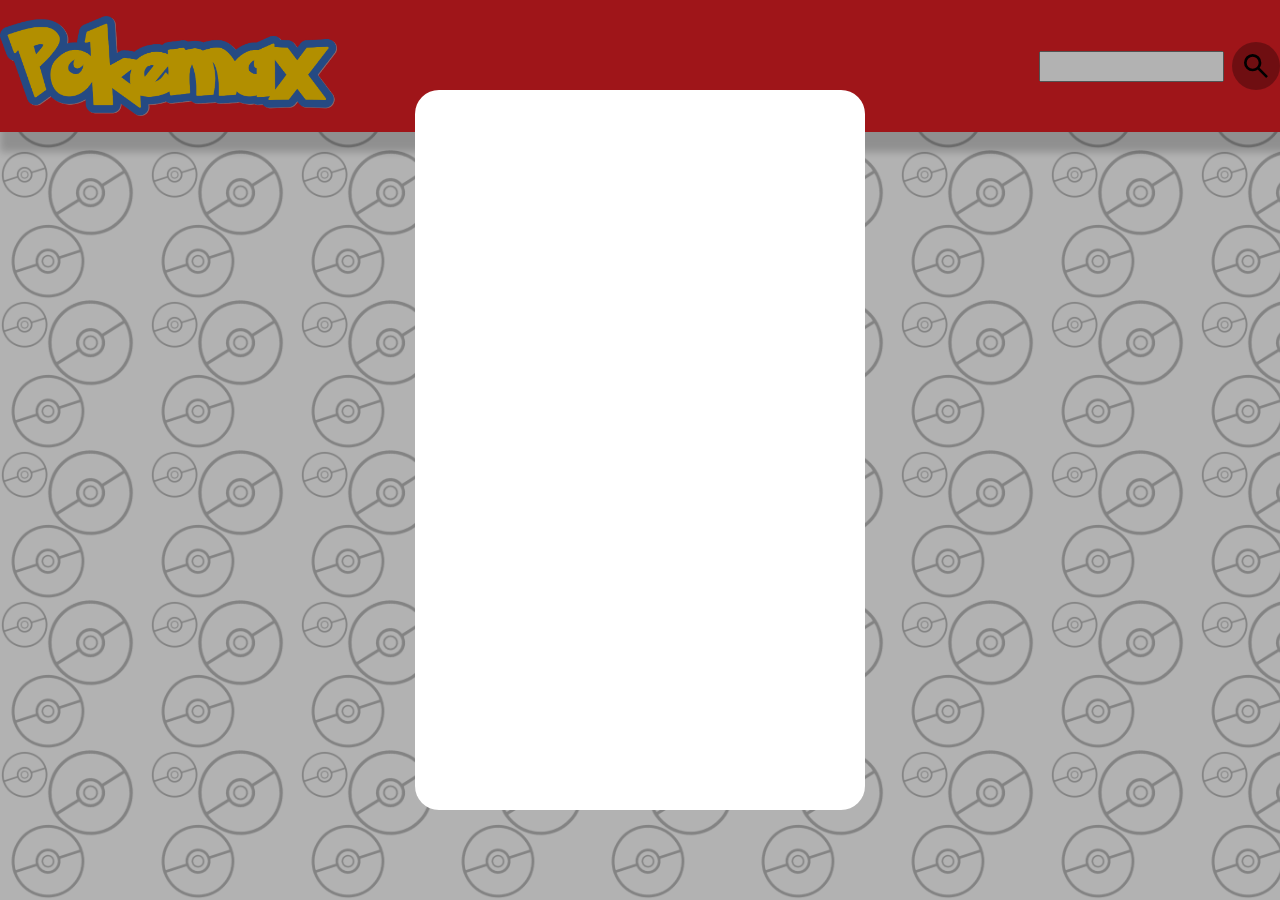
==== index.html @ 483b0502 "create Pokemon overview" ====
<!DOCTYPE html>
<html lang="de">
  <head>
    <meta charset="UTF-8" />
    <meta name="viewport" content="width=device-width, initial-scale=1.0" />
    <title>Pokedex</title>

    <link rel="stylesheet" href="./style.css" />
    <link rel="stylesheet" href="./fonts/font.css" />
    <link rel="stylesheet" href="./css/typeColor.css" />
    <link
      rel="icon"
      type="image/x-icon"
      href="./img/pokeballs/round_ball.png"
    />

    <script src="./script.js"></script>
  </head>
  <body onload="fetchPokemonNames()">
    <!-- Header-Section -->
    <section class="headerSection">
      <div class="headerContent">
        <img src="./img/PokemaxLogo.png" alt="" />
        <div class="searchField">
          <input type="text" />
          <img src="./img/icons/search.svg" alt="" />
        </div>
      </div>
    </section>

    <!-- Pokemon-Stats -->
    <section class="pokeDialog">
      <div class="pokemonView">
        <img src="" alt="" />

        <div>
          <h2></h2>
          <p id="id"></p>
          <div>
            <div></div>
            <div></div>
          </div>
        </div>
      </div>
    </section>

    <!-- Pokemons-Overview -->
    <section class="pokeCardSection">
      <div class="pokeCardContent" id="pokeCardContent"></div>
    </section>

    <div class="MoreButtonSection">
      <button class="MoreButton">Load More</button>
    </div>

  </body>
</html>
---- style.css ----
body{
    margin: 0;
    font-family: 'Open Sans', 'sans-serif';
    background-image: url(./img/pokeballs/pokeballs_background.png);
    background-size: 150px;
}

.headerSection{
    background-color: #E41F25;
    padding: 16px;
    display: flex;
    justify-content: center;
    box-shadow: 10px 10px 8px 10px rgba(0, 0, 0, 0.2);
    position: fixed;
    width: 100%;
    padding: 16px 0 16px 0;
    z-index: 1;
}

.headerContent{
    display: flex;
    justify-content: space-between;
    max-width: 1440px;
    width: 100%;
}

.headerSection img{
    height: 100px;
}

.searchField{
    display: flex;
    align-items: center;
}

.searchField input{
    height: 25px;
    margin-right: 8px;
}

.searchField img{
    height: 32px;
    padding: 8px;
    background-color: rgba(0, 0, 0, 0.3);
    border-radius: 100%;
}

.searchField img:hover{
    background-color: rgba(0, 0, 0, 0.1);
    border-radius: 100%;
}

/* #pokedex{
    min-height: 50vh;
    background-color: #FB6C6C;
    color: white;
    display: flex;
    padding: 24px;
}

.infoContainer{
    background-color: white;
    border-top-left-radius: 40px;
    border-top-right-radius: 40px;
    min-height: 100px;
    margin-top: -32px;
} */

.pokeCardSection{
    display: flex;
    justify-content: center;
    padding-top: 80px;
}

.pokeCardContent{
    padding: 40px;
    color: white;
    display: flex;
    align-items: center;
    justify-content: center;
    flex-wrap: wrap;
    max-width: 1440px;
    width: 100%;
    gap: 16px;
}

.pokeCard{
    background-image: url(./img/pokeballs/cardImg.svg);
    background-repeat: no-repeat;
    background-position: center;
    background-size: cover;
    display: flex;
    flex-direction: column;
    align-items: center;
    justify-content: center;
    position: relative;
    width: 350px;
}

.pokeCard h2{
    background-color: black;
    border-radius: 16px;
    padding: 8px 24px 8px 24px;
    text-transform: uppercase
}

#PokemonImg{
    height: 200px;
}

#PokemonImg:hover{
    cursor: pointer;
    transform: scale(1.2);
}

.pokeTypes{
    display: flex;
    gap: 16px;
}

.typOfPokemon{
    background-color: #FB6C6C;
    border-radius: 16px;
    padding: 8px 24px 8px 24px;
}

.MoreButtonSection{
    display: flex;
    justify-content: center;
    width: 100%;
    padding: 40px 0 80px 0;
}

.MoreButton{
    height: 50px;
    width: 150px;
    border-radius: 16px;
    font-size: 16px;
    background-color: #E41F25;
    color: white;
    font-weight: bold;
}

.MoreButton:hover{
    background-color: rgb(207, 61, 66);
    cursor: pointer;
}

.pokeDialog{
    background-color: rgba(0, 0, 0, 0.3);
    z-index: 999;
    position: fixed;
    left: 0;
    top: 0;
    right: 0;
    bottom: 0;
    display: flex;
    justify-content: center;
    align-items: center;
}

.pokemonView{
    background-color: white;
    height: 80vh;
    width: 50vh;
    border-radius: 24px;
}
---- fonts/font.css ----
/* open-sans-300 - latin */
@font-face {
    font-display: swap; /* Check https://developer.mozilla.org/en-US/docs/Web/CSS/@font-face/font-display for other options. */
    font-family: 'Open Sans';
    font-style: normal;
    font-weight: 300;
    src: url('./open-sans-v36-latin-300.woff2') format('woff2'); /* Chrome 36+, Opera 23+, Firefox 39+, Safari 12+, iOS 10+ */
  }
  /* open-sans-300italic - latin */
  @font-face {
    font-display: swap; /* Check https://developer.mozilla.org/en-US/docs/Web/CSS/@font-face/font-display for other options. */
    font-family: 'Open Sans';
    font-style: italic;
    font-weight: 300;
    src: url('./open-sans-v36-latin-300italic.woff2') format('woff2'); /* Chrome 36+, Opera 23+, Firefox 39+, Safari 12+, iOS 10+ */
  }
  /* open-sans-regular - latin */
  @font-face {
    font-display: swap; /* Check https://developer.mozilla.org/en-US/docs/Web/CSS/@font-face/font-display for other options. */
    font-family: 'Open Sans';
    font-style: normal;
    font-weight: 400;
    src: url('./open-sans-v36-latin-regular.woff2') format('woff2'); /* Chrome 36+, Opera 23+, Firefox 39+, Safari 12+, iOS 10+ */
  }
  /* open-sans-italic - latin */
  @font-face {
    font-display: swap; /* Check https://developer.mozilla.org/en-US/docs/Web/CSS/@font-face/font-display for other options. */
    font-family: 'Open Sans';
    font-style: italic;
    font-weight: 400;
    src: url('./open-sans-v36-latin-italic.woff2') format('woff2'); /* Chrome 36+, Opera 23+, Firefox 39+, Safari 12+, iOS 10+ */
  }
  /* open-sans-500 - latin */
  @font-face {
    font-display: swap; /* Check https://developer.mozilla.org/en-US/docs/Web/CSS/@font-face/font-display for other options. */
    font-family: 'Open Sans';
    font-style: normal;
    font-weight: 500;
    src: url('./open-sans-v36-latin-500.woff2') format('woff2'); /* Chrome 36+, Opera 23+, Firefox 39+, Safari 12+, iOS 10+ */
  }
  /* open-sans-500italic - latin */
  @font-face {
    font-display: swap; /* Check https://developer.mozilla.org/en-US/docs/Web/CSS/@font-face/font-display for other options. */
    font-family: 'Open Sans';
    font-style: italic;
    font-weight: 500;
    src: url('./open-sans-v36-latin-500italic.woff2') format('woff2'); /* Chrome 36+, Opera 23+, Firefox 39+, Safari 12+, iOS 10+ */
  }
  /* open-sans-600 - latin */
  @font-face {
    font-display: swap; /* Check https://developer.mozilla.org/en-US/docs/Web/CSS/@font-face/font-display for other options. */
    font-family: 'Open Sans';
    font-style: normal;
    font-weight: 600;
    src: url('./open-sans-v36-latin-600.woff2') format('woff2'); /* Chrome 36+, Opera 23+, Firefox 39+, Safari 12+, iOS 10+ */
  }
  /* open-sans-600italic - latin */
  @font-face {
    font-display: swap; /* Check https://developer.mozilla.org/en-US/docs/Web/CSS/@font-face/font-display for other options. */
    font-family: 'Open Sans';
    font-style: italic;
    font-weight: 600;
    src: url('./open-sans-v36-latin-600italic.woff2') format('woff2'); /* Chrome 36+, Opera 23+, Firefox 39+, Safari 12+, iOS 10+ */
  }
  /* open-sans-700 - latin */
  @font-face {
    font-display: swap; /* Check https://developer.mozilla.org/en-US/docs/Web/CSS/@font-face/font-display for other options. */
    font-family: 'Open Sans';
    font-style: normal;
    font-weight: 700;
    src: url('./open-sans-v36-latin-700.woff2') format('woff2'); /* Chrome 36+, Opera 23+, Firefox 39+, Safari 12+, iOS 10+ */
  }
  /* open-sans-700italic - latin */
  @font-face {
    font-display: swap; /* Check https://developer.mozilla.org/en-US/docs/Web/CSS/@font-face/font-display for other options. */
    font-family: 'Open Sans';
    font-style: italic;
    font-weight: 700;
    src: url('./open-sans-v36-latin-700italic.woff2') format('woff2'); /* Chrome 36+, Opera 23+, Firefox 39+, Safari 12+, iOS 10+ */
  }
  /* open-sans-800 - latin */
  @font-face {
    font-display: swap; /* Check https://developer.mozilla.org/en-US/docs/Web/CSS/@font-face/font-display for other options. */
    font-family: 'Open Sans';
    font-style: normal;
    font-weight: 800;
    src: url('./open-sans-v36-latin-800.woff2') format('woff2'); /* Chrome 36+, Opera 23+, Firefox 39+, Safari 12+, iOS 10+ */
  }
  /* open-sans-800italic - latin */
  @font-face {
    font-display: swap; /* Check https://developer.mozilla.org/en-US/docs/Web/CSS/@font-face/font-display for other options. */
    font-family: 'Open Sans';
    font-style: italic;
    font-weight: 800;
    src: url('./open-sans-v36-latin-800italic.woff2') format('woff2'); /* Chrome 36+, Opera 23+, Firefox 39+, Safari 12+, iOS 10+ */
  }
---- css/typeColor.css ----
.typeNormal{
    background-color: lightgrey;
}

.typeFighting{
    background-color: #C85500;
}
.typeFlying{
    background-color: lightblue;
}
.typePoison{
    background-color: #BE78BE;
}
.typeGround{
    background-color: #CCA142;
}
.typeRock{
    background-color: #A07850;
}
.typeBug{
    background-color: #32B432;
}
.typeGhost{
    background-color: #8C78F0;
}
.typeSteel{
    background-color: #96B4DC;
}
.typeFire{
    background-color: #FF3700;
}
.typeWater{
    background-color: #0094E5;
}
.typeGrass{
    background-color: #92BF19;
}
.typeElectric{
    background-color: #E4B700;
}
.typePsychic{
    background-color: #DC78C8;
}
.typeIce{
    background-color: #00B7EE;
}
.typeDragon{
    background-color: #3C64C8;
}
.typeDark{
    background-color: #646464;
}
.typeFairy{
    background-color: #FF7EB8;
}
.typeUnknown{
    background-color: lightgrey;
}
.typeShadow{
    background-color: #a3a3a3;
}
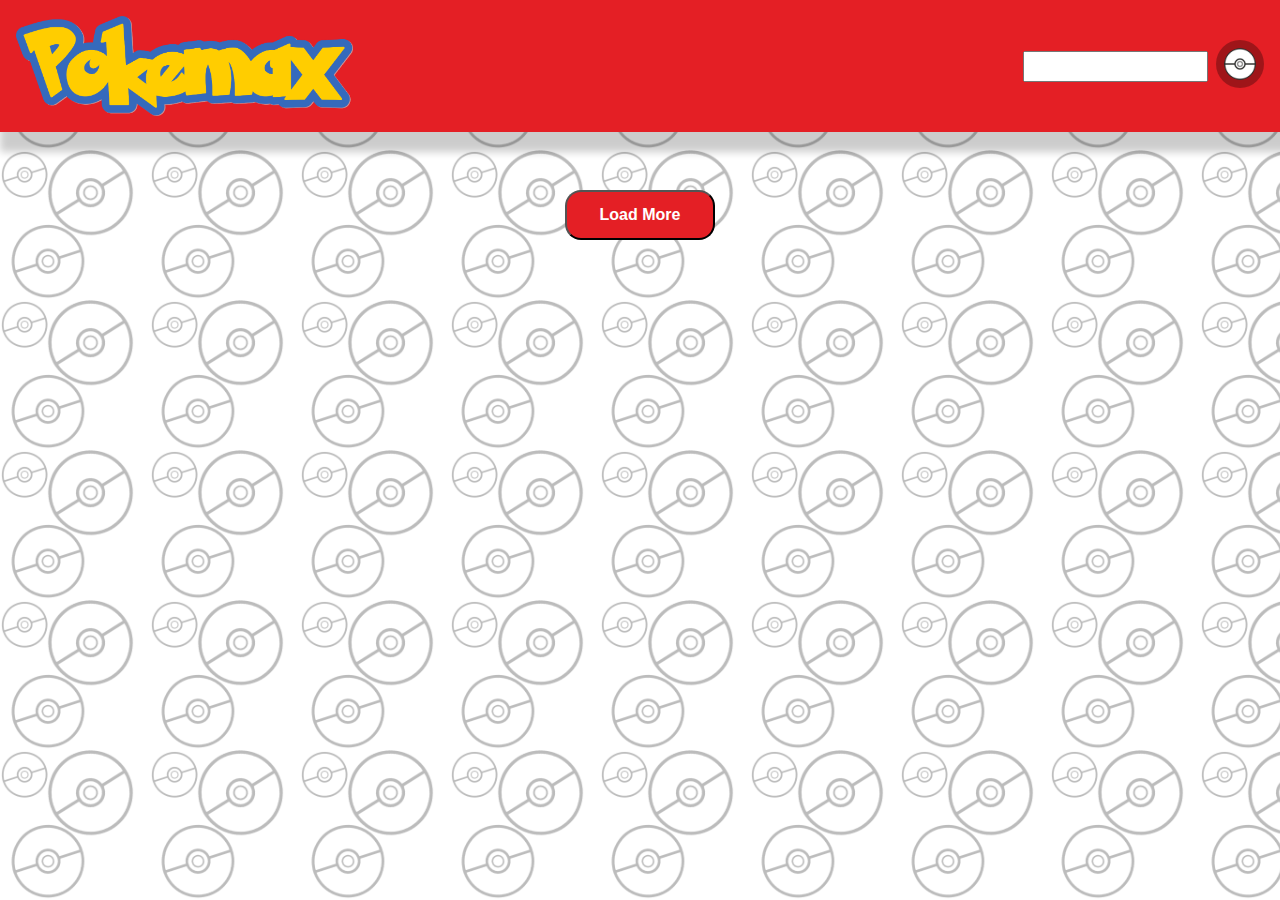
==== commit f5b1d76a: "final pokemax" ====
--- a/index.html
+++ b/index.html
@@ -5,13 +5,13 @@
     <meta name="viewport" content="width=device-width, initial-scale=1.0" />
     <title>Pokedex</title>
 
-    <link rel="stylesheet" href="./style.css" />
-    <link rel="stylesheet" href="./fonts/font.css" />
+    <link rel="stylesheet" href="./css/style.css" />
+    <link rel="stylesheet" href="./css/font.css" />
     <link rel="stylesheet" href="./css/typeColor.css" />
     <link
       rel="icon"
       type="image/x-icon"
-      href="./img/pokeballs/round_ball.png"
+      href="../img/pokeballs/round_ball.png"
     />
 
     <script src="./script.js"></script>
@@ -22,23 +22,47 @@
       <div class="headerContent">
         <img src="./img/PokemaxLogo.png" alt="" />
         <div class="searchField">
-          <input type="text" />
-          <img src="./img/icons/search.svg" alt="" />
+          <form class="searchField" onsubmit="filterPokemon(); return false">
+            <input id="wantedPokemon" type="text" onkeyup="emptyField()" />
+            <a >
+              <img src="./img/pokeballs/alt/pokemon-1536847_1280.png" alt="" />
+            </a>
+          </form>
         </div>
       </div>
     </section>
 
     <!-- Pokemon-Stats -->
-    <section class="pokeDialog">
+    <section id="pokeDialog" class="pokeDialog display-none">
       <div class="pokemonView">
-        <img src="" alt="" />
-
-        <div>
-          <h2></h2>
-          <p id="id"></p>
-          <div>
-            <div></div>
-            <div></div>
+        <div class="topCardStats">
+          <div class="sortButton">
+            <a onclick="closeDialog()"
+              ><img src="./img/icons/close.svg" alt=""
+            /></a>
+            <div>
+              <a id="back" onclick="back()">
+                <img src="./img/icons/arrow_back.svg" alt="" />
+              </a>
+              <a id="forward" onclick="foward()">
+                <img src="./img/icons/arrow_forward.svg" alt="" />
+              </a>
+            </div>
+          </div>
+          <div class="TopCardHeader" id="TopCardHeader">
+            <h2>Bulbasaur</h2>
+            <p>ID</p>
+          </div>
+        </div>
+        <div class="PokemonStats">
+          <img id="StatsPokeIMG" src="" alt="AlternativText" />
+          <div class="TopCardType" id="TopCardType"></div>
+          <div class="statMenu" id="statMenu"></div>
+          <div id="proportions" class="">
+            <table id="proportionsContent"></table>
+          </div>
+          <div id="stats" class="display-none">
+            <div class="progressContainer" id="progressContainer"></div>
           </div>
         </div>
       </div>
@@ -50,8 +74,9 @@
     </section>
 
     <div class="MoreButtonSection">
-      <button class="MoreButton">Load More</button>
+      <button class="MoreButton" onclick="fetchPokemonNames()">
+        Load More
+      </button>
     </div>
-
   </body>
 </html>
--- a/css/style.css
+++ b/css/style.css
@@ -0,0 +1,375 @@
+body {
+  margin: 0;
+  font-family: "Open Sans", "sans-serif";
+  background-image: url(../img/pokeballs/pokeballs_background.png);
+  background-size: 150px;
+}
+
+.display-none {
+  display: none !important;
+}
+
+.headerSection {
+  background-color: #e41f25;
+  padding: 16px;
+  display: flex;
+  justify-content: center;
+  box-shadow: 10px 10px 8px 10px rgba(0, 0, 0, 0.2);
+  position: fixed;
+  width: 100%;
+  padding: 16px 0 16px 0;
+  z-index: 1;
+}
+
+.headerContent {
+  display: flex;
+  justify-content: space-between;
+  max-width: 1440px;
+  width: 100%;
+  padding-left: 16px;
+  padding-right: 16px;
+}
+
+.headerSection img {
+  height: 100px;
+}
+
+.searchField {
+  display: flex;
+  align-items: center;
+}
+
+.searchField input {
+  height: 25px;
+  margin-right: 8px;
+}
+
+.searchField img {
+  height: 32px;
+  padding: 8px;
+  background-color: rgba(0, 0, 0, 0.3);
+  border-radius: 100%;
+}
+
+.searchField img:hover {
+  background-color: rgba(0, 0, 0, 0.1);
+  border-radius: 100%;
+}
+
+.pokeCardSection {
+  display: flex;
+  justify-content: center;
+  padding-top: 150px;
+}
+
+.pokeCardContent {
+  color: white;
+  display: flex;
+  align-items: center;
+  justify-content: center;
+  flex-wrap: wrap;
+  max-width: 1500px;
+  width: 100%;
+  gap: 16px;
+}
+
+.pokeCard {
+  background-image: url(../img/pokeballs/cardImg.svg);
+  background-repeat: no-repeat;
+  background-position: center;
+  background-size: cover;
+  display: flex;
+  flex-direction: column;
+  align-items: center;
+  justify-content: center;
+  position: relative;
+  width: 350px;
+}
+
+.pokeCard h2 {
+  background-color: black;
+  border-radius: 16px;
+  padding: 8px 24px 8px 24px;
+  text-transform: uppercase;
+}
+
+#PokemonImg {
+  height: 200px;
+}
+
+#PokemonImg:hover {
+  cursor: pointer;
+  transform: scale(1.2);
+}
+
+.pokeTypes {
+  display: flex;
+  gap: 16px;
+}
+
+.typOfPokemon {
+  background-color: #fb6c6c;
+  border-radius: 16px;
+  padding: 8px 24px 8px 24px;
+}
+
+.MoreButtonSection {
+  display: flex;
+  justify-content: center;
+  width: 100%;
+  padding: 40px 0 80px 0;
+}
+
+.MoreButton {
+  height: 50px;
+  width: 150px;
+  border-radius: 16px;
+  font-size: 16px;
+  background-color: #e41f25;
+  color: white;
+  font-weight: bold;
+}
+
+.MoreButton:hover {
+  background-color: rgb(207, 61, 66);
+  cursor: pointer;
+}
+
+.pokeDialog {
+  background-color: rgba(0, 0, 0, 0.3);
+  z-index: 999;
+  position: fixed;
+  left: 0;
+  top: 0;
+  right: 0;
+  bottom: 0;
+  display: flex;
+  justify-content: center;
+  align-items: center;
+}
+
+.pokemonView {
+  background-color: white;
+  height: 80vh;
+  width: 50vh;
+  border-radius: 24px;
+  margin-left: 16px;
+  margin-right: 16px;
+}
+
+.topCardStats {
+  min-height: 30vh;
+  padding: 24px;
+  background-image: url(../img/pokeballs/backgroundBall.png);
+  background-position: right;
+}
+
+.sortButton {
+  display: flex;
+  align-items: center;
+  justify-content: space-between;
+}
+
+.sortButton img {
+  padding: 8px;
+  border-radius: 100%;
+  background-color: rgba(0, 0, 0, 0.1);
+  cursor: pointer;
+}
+
+.sortButton div {
+  display: flex;
+  gap: 8px;
+}
+
+.sortButton div img {
+  padding: 8px;
+  border-radius: 100%;
+  background-color: rgba(0, 0, 0, 0.1);
+  cursor: pointer;
+}
+
+.TopCardHeader {
+  display: flex;
+  align-items: center;
+  justify-content: space-between;
+}
+
+.TopCardHeader h2 {
+  background-color: #e41f25;
+  border-radius: 16px;
+  padding: 8px;
+  color: white;
+  text-transform: uppercase;
+}
+
+.TopCardHeader p {
+  background-color: lightgrey;
+  border-radius: 16px;
+  padding: 8px 16px 8px 16px;
+  color: white;
+}
+
+.PokemonStats {
+  background-color: #e41f25;
+  border-radius: 24px;
+  display: flex;
+  flex-direction: column;
+  align-items: center;
+  justify-content: center;
+  height: 45vh;
+}
+
+.PokemonStats img {
+  height: 250px;
+  margin-top: -250px;
+}
+
+.TopCardType {
+  display: flex;
+  align-items: center;
+  gap: 16px;
+  color: white;
+}
+
+.statMenu {
+  display: flex;
+  align-items: center;
+  justify-content: space-around;
+  gap: 40px;
+  width: 100%;
+  color: white;
+  padding-top: 8px;
+  text-align: center;
+}
+
+.statMenu a {
+  cursor: pointer;
+}
+
+.statMenu h3 {
+  margin: 0;
+}
+
+.MenuPosition {
+  padding: 8px;
+  border-radius: 16px;
+  width: 110px;
+}
+
+.aktiveMenu {
+  background-color: #92bf19;
+  padding: 8px;
+  border-radius: 16px;
+  width: 110px;
+}
+
+#description {
+  background-color: #f5f5f6;
+  margin: 16px;
+  padding: 16px;
+  border-radius: 24px;
+  text-align: center;
+  color: rgba(0, 0, 0, 0.7);
+}
+
+#proportions {
+  width: 70%;
+  color: #f5f5f6;
+  font-size: 20px;
+  height: 200px;
+}
+
+#proportions td:nth-child(1) {
+  width: 270px;
+}
+
+#proportions td:nth-child(2) {
+  text-align: end;
+}
+
+#proportionsContent {
+  margin-top: 30px;
+}
+
+#stats {
+  color: #f5f5f6;
+  font-size: 1.17em;
+  width: 85%;
+  height: 200px;
+}
+
+#stats td:nth-child(1) {
+  width: 150px;
+}
+
+.progressContainer {
+  display: flex;
+  flex-direction: column;
+  margin-top: 30px;
+}
+
+.progressContent {
+  display: flex;
+  align-items: center;
+  justify-content: space-between;
+}
+
+.emptyProgress {
+  width: 50%;
+  height: 15px;
+  border: 1px solid #f5f5f6;
+  border-radius: 5px;
+  overflow: hidden;
+  background: white;
+}
+
+.progressBar {
+  max-height: 15px;
+  background-color: #92bf19;
+  color: #f5f5f6;
+  line-height: 15px;
+  padding-left: 8px;
+}
+
+@media (max-width: 630px) {
+  .headerContent {
+    display: flex;
+    flex-direction: column;
+    align-items: center;
+  }
+
+  .headerContent img {
+    height: 80px;
+  }
+
+  .searchField img {
+    height: 40px;
+  }
+
+  .pokeCardSection {
+    padding-top: 200px;
+  }
+}
+
+@media (max-width: 400px) {
+  .statMenu {
+    justify-content: center;
+    gap: 8px;
+  }
+
+  h3{
+    font-size: 16px;
+  }
+
+  .progressContainer {
+    font-size: 16px;
+}
+}
+
+@media (max-width: 340px) {
+    .progressContainer {
+      font-size: 12px;
+  }
+  }
+  --- a/css/font.css
+++ b/css/font.css
@@ -0,0 +1,96 @@
+/* open-sans-300 - latin */
+@font-face {
+    font-display: swap; /* Check https://developer.mozilla.org/en-US/docs/Web/CSS/@font-face/font-display for other options. */
+    font-family: 'Open Sans';
+    font-style: normal;
+    font-weight: 300;
+    src: url('../fonts/open-sans-v36-latin-300.woff2') format('woff2'); /* Chrome 36+, Opera 23+, Firefox 39+, Safari 12+, iOS 10+ */
+  }
+  /* open-sans-300italic - latin */
+  @font-face {
+    font-display: swap; /* Check https://developer.mozilla.org/en-US/docs/Web/CSS/@font-face/font-display for other options. */
+    font-family: 'Open Sans';
+    font-style: italic;
+    font-weight: 300;
+    src: url('../fonts/open-sans-v36-latin-300italic.woff2') format('woff2'); /* Chrome 36+, Opera 23+, Firefox 39+, Safari 12+, iOS 10+ */
+  }
+  /* open-sans-regular - latin */
+  @font-face {
+    font-display: swap; /* Check https://developer.mozilla.org/en-US/docs/Web/CSS/@font-face/font-display for other options. */
+    font-family: 'Open Sans';
+    font-style: normal;
+    font-weight: 400;
+    src: url('../fonts/open-sans-v36-latin-regular.woff2') format('woff2'); /* Chrome 36+, Opera 23+, Firefox 39+, Safari 12+, iOS 10+ */
+  }
+  /* open-sans-italic - latin */
+  @font-face {
+    font-display: swap; /* Check https://developer.mozilla.org/en-US/docs/Web/CSS/@font-face/font-display for other options. */
+    font-family: 'Open Sans';
+    font-style: italic;
+    font-weight: 400;
+    src: url('../fonts/open-sans-v36-latin-italic.woff2') format('woff2'); /* Chrome 36+, Opera 23+, Firefox 39+, Safari 12+, iOS 10+ */
+  }
+  /* open-sans-500 - latin */
+  @font-face {
+    font-display: swap; /* Check https://developer.mozilla.org/en-US/docs/Web/CSS/@font-face/font-display for other options. */
+    font-family: 'Open Sans';
+    font-style: normal;
+    font-weight: 500;
+    src: url('../fonts/open-sans-v36-latin-500.woff2') format('woff2'); /* Chrome 36+, Opera 23+, Firefox 39+, Safari 12+, iOS 10+ */
+  }
+  /* open-sans-500italic - latin */
+  @font-face {
+    font-display: swap; /* Check https://developer.mozilla.org/en-US/docs/Web/CSS/@font-face/font-display for other options. */
+    font-family: 'Open Sans';
+    font-style: italic;
+    font-weight: 500;
+    src: url('../fonts/open-sans-v36-latin-500italic.woff2') format('woff2'); /* Chrome 36+, Opera 23+, Firefox 39+, Safari 12+, iOS 10+ */
+  }
+  /* open-sans-600 - latin */
+  @font-face {
+    font-display: swap; /* Check https://developer.mozilla.org/en-US/docs/Web/CSS/@font-face/font-display for other options. */
+    font-family: 'Open Sans';
+    font-style: normal;
+    font-weight: 600;
+    src: url('../fonts/open-sans-v36-latin-600.woff2') format('woff2'); /* Chrome 36+, Opera 23+, Firefox 39+, Safari 12+, iOS 10+ */
+  }
+  /* open-sans-600italic - latin */
+  @font-face {
+    font-display: swap; /* Check https://developer.mozilla.org/en-US/docs/Web/CSS/@font-face/font-display for other options. */
+    font-family: 'Open Sans';
+    font-style: italic;
+    font-weight: 600;
+    src: url('../fonts/open-sans-v36-latin-600italic.woff2') format('woff2'); /* Chrome 36+, Opera 23+, Firefox 39+, Safari 12+, iOS 10+ */
+  }
+  /* open-sans-700 - latin */
+  @font-face {
+    font-display: swap; /* Check https://developer.mozilla.org/en-US/docs/Web/CSS/@font-face/font-display for other options. */
+    font-family: 'Open Sans';
+    font-style: normal;
+    font-weight: 700;
+    src: url('../fonts/open-sans-v36-latin-700.woff2') format('woff2'); /* Chrome 36+, Opera 23+, Firefox 39+, Safari 12+, iOS 10+ */
+  }
+  /* open-sans-700italic - latin */
+  @font-face {
+    font-display: swap; /* Check https://developer.mozilla.org/en-US/docs/Web/CSS/@font-face/font-display for other options. */
+    font-family: 'Open Sans';
+    font-style: italic;
+    font-weight: 700;
+    src: url('../fonts/open-sans-v36-latin-700italic.woff2') format('woff2'); /* Chrome 36+, Opera 23+, Firefox 39+, Safari 12+, iOS 10+ */
+  }
+  /* open-sans-800 - latin */
+  @font-face {
+    font-display: swap; /* Check https://developer.mozilla.org/en-US/docs/Web/CSS/@font-face/font-display for other options. */
+    font-family: 'Open Sans';
+    font-style: normal;
+    font-weight: 800;
+    src: url('../fonts/open-sans-v36-latin-800.woff2') format('woff2'); /* Chrome 36+, Opera 23+, Firefox 39+, Safari 12+, iOS 10+ */
+  }
+  /* open-sans-800italic - latin */
+  @font-face {
+    font-display: swap; /* Check https://developer.mozilla.org/en-US/docs/Web/CSS/@font-face/font-display for other options. */
+    font-family: 'Open Sans';
+    font-style: italic;
+    font-weight: 800;
+    src: url('../fonts/open-sans-v36-latin-800italic.woff2') format('woff2'); /* Chrome 36+, Opera 23+, Firefox 39+, Safari 12+, iOS 10+ */
+  }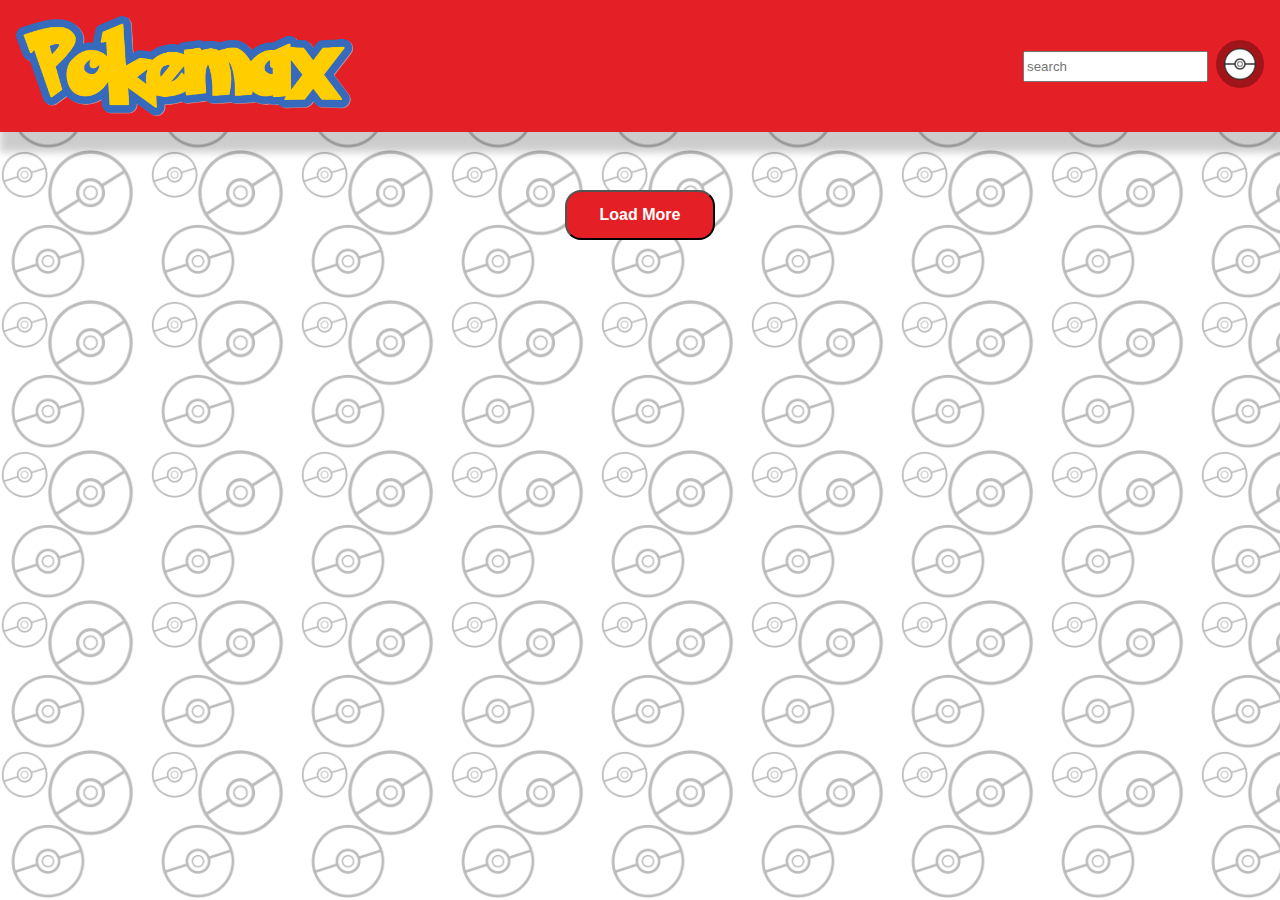
==== commit ff16f00c: "bugg fix" ====
--- a/index.html
+++ b/index.html
@@ -11,7 +11,7 @@
     <link
       rel="icon"
       type="image/x-icon"
-      href="../img/pokeballs/round_ball.png"
+      href="./img/pokeballs/round_ball.png"
     />
 
     <script src="./script.js"></script>
@@ -23,8 +23,8 @@
         <img src="./img/PokemaxLogo.png" alt="" />
         <div class="searchField">
           <form class="searchField" onsubmit="filterPokemon(); return false">
-            <input id="wantedPokemon" type="text" onkeyup="emptyField()" />
-            <a >
+            <input placeholder="search" id="wantedPokemon" type="text" onkeyup="emptyField()" />
+            <a onclick="filterPokemon()">
               <img src="./img/pokeballs/alt/pokemon-1536847_1280.png" alt="" />
             </a>
           </form>
